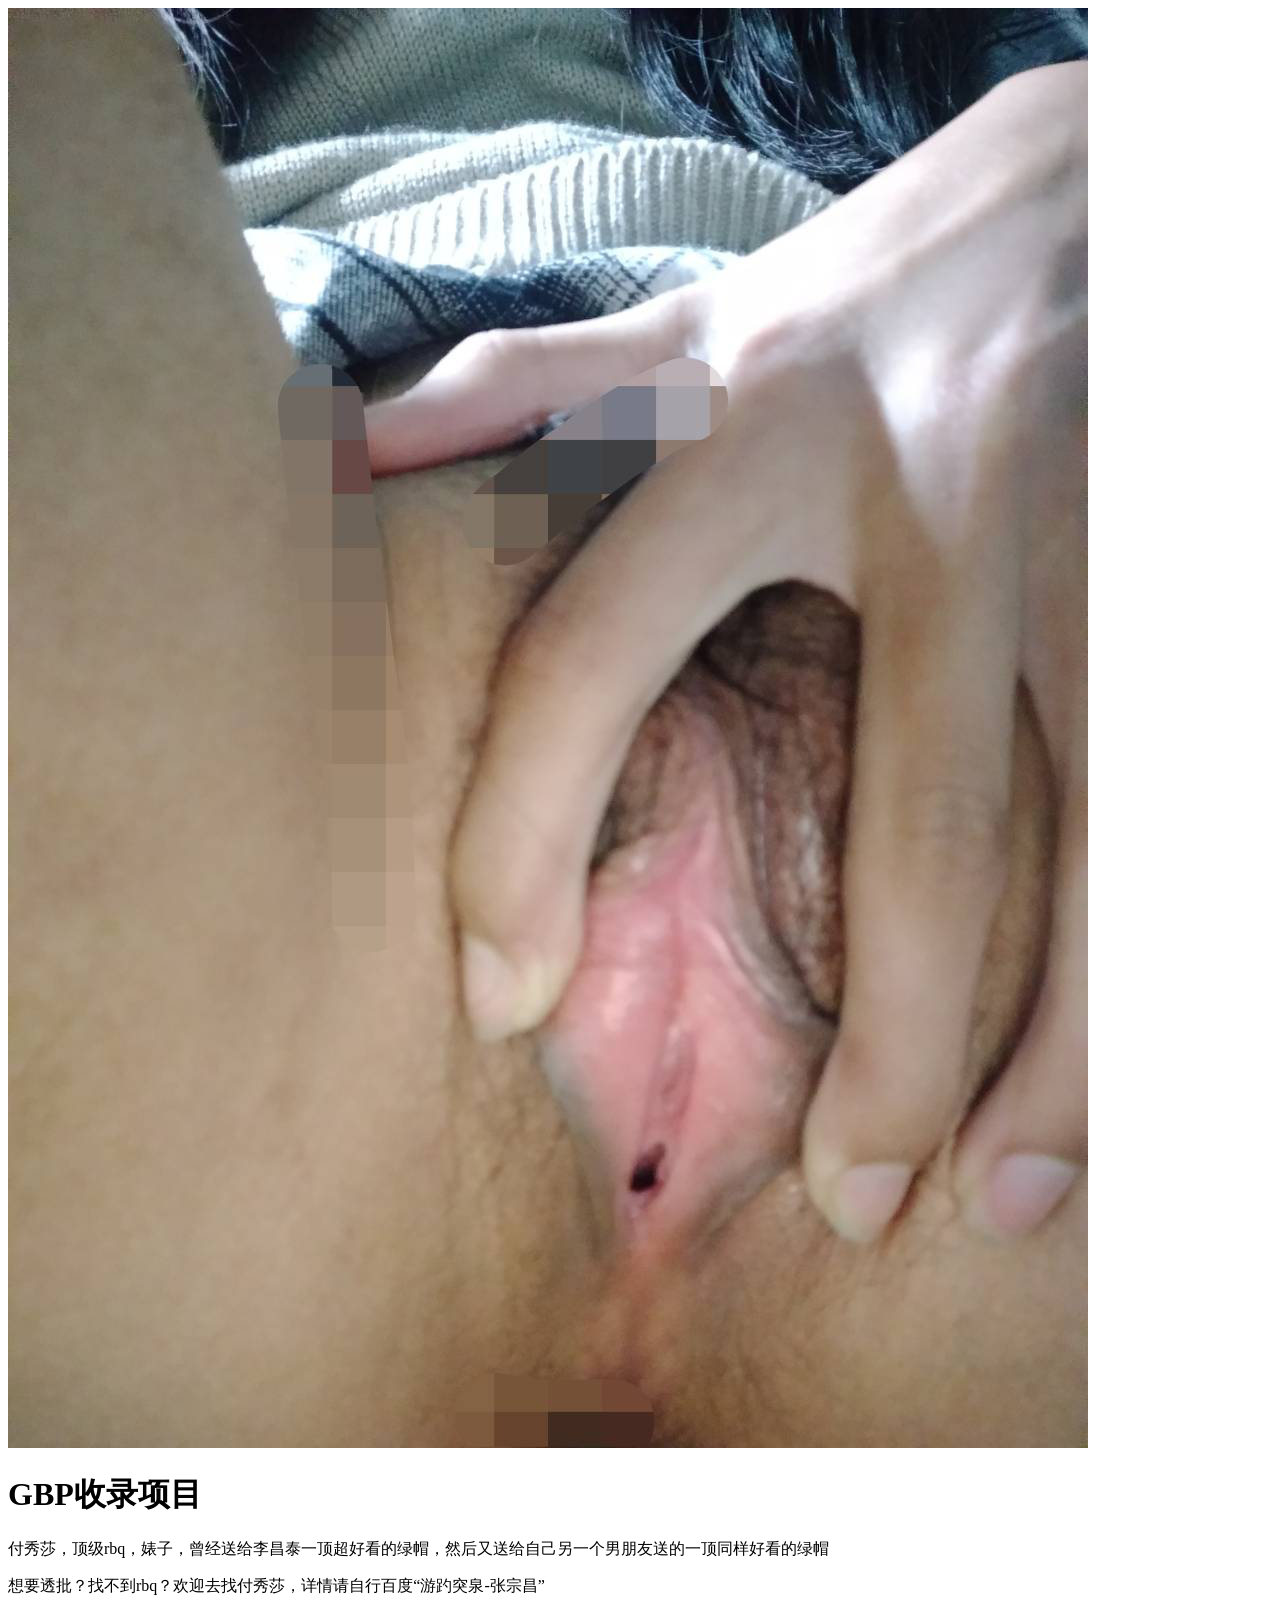
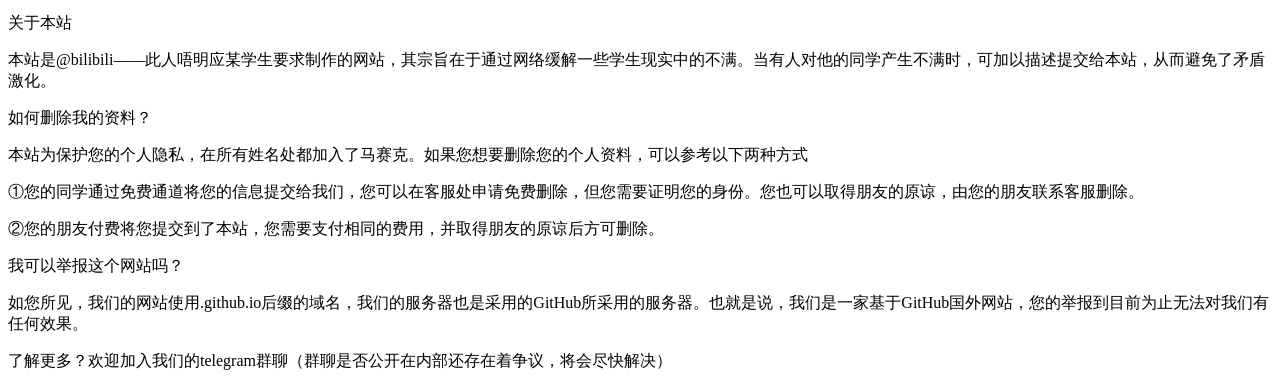
==== index.html @ 8ef024d5 "Add files via upload" ====
<!DOCTYPE html>
<html lang="zh">
<head>
<title>
               GBP收录项目</title>
<meta name="description" content="主页">
<meta http-equiv="Content-Type" content="text/html; charset=UTF-8">
<meta name="viewport" content="width=device-width, initial-scale=1, shrink-to-fit=no">
<link rel="preconnect" href="https://fonts.gstatic.com/">
<link href="logo.png" rel="icon">
<link rel="stylesheet" href="css/app.css">
</head>
<body class="is-clipped">
<div class="columns is-centered container-horizontal">
<div class="column is-two-fifths">
<div class="shrimp-container">
<img class="shrimp" src="logo.png" alt="虾与白莲">
</div>
<main class="section content">
<h1>GBP收录项目</h1>
<p><span class="Voldemort">付秀莎</span>，顶级rbq，婊子，曾经送给<span class="Voldemort">李昌泰</span>一顶超好看的绿帽，然后又送给自己另一个男朋友送的一顶同样好看的绿帽</p>

<p>想要透批？找不到rbq？欢迎去找<span class="Voldemort">付秀莎</span>，详情请自行百度“游趵突泉-张宗昌”</p>
<p></p>
<p></p>
<p></p>
<p>关于本站</p>
<p>本站是@bilibili——此人唔明应某学生要求制作的网站，其宗旨在于通过网络缓解一些学生现实中的不满。当有人对他的同学产生不满时，可加以描述提交给本站，从而避免了矛盾激化。</p>
<p></p>
<p></p>
<p>如何删除我的资料？</p>
<p>本站为保护您的个人隐私，在所有姓名处都加入了马赛克。如果您想要删除您的个人资料，可以参考以下两种方式</p>
<p>①您的同学通过免费通道将您的信息提交给我们，您可以在客服处申请免费删除，但您需要证明您的身份。您也可以取得朋友的原谅，由您的朋友联系客服删除。</p>
<p>②您的朋友付费将您提交到了本站，您需要支付相同的费用，并取得朋友的原谅后方可删除。</p>
<p></p>
<p></p>
<p>我可以举报这个网站吗？</p>
<p>如您所见，我们的网站使用.github.io后缀的域名，我们的服务器也是采用的GitHub所采用的服务器。也就是说，我们是一家基于GitHub国外网站，您的举报到目前为止无法对我们有任何效果。</p>

<p>了解更多？欢迎加入我们的telegram群聊（群聊是否公开在内部还存在着争议，将会尽快解决）</p>

</footer>
</div>
</div>
<script data-cfasync="false" src="https://xiaozhan.sb/cdn-cgi/scripts/5c5dd728/cloudflare-static/email-decode.min.js"></script></body>
</html>
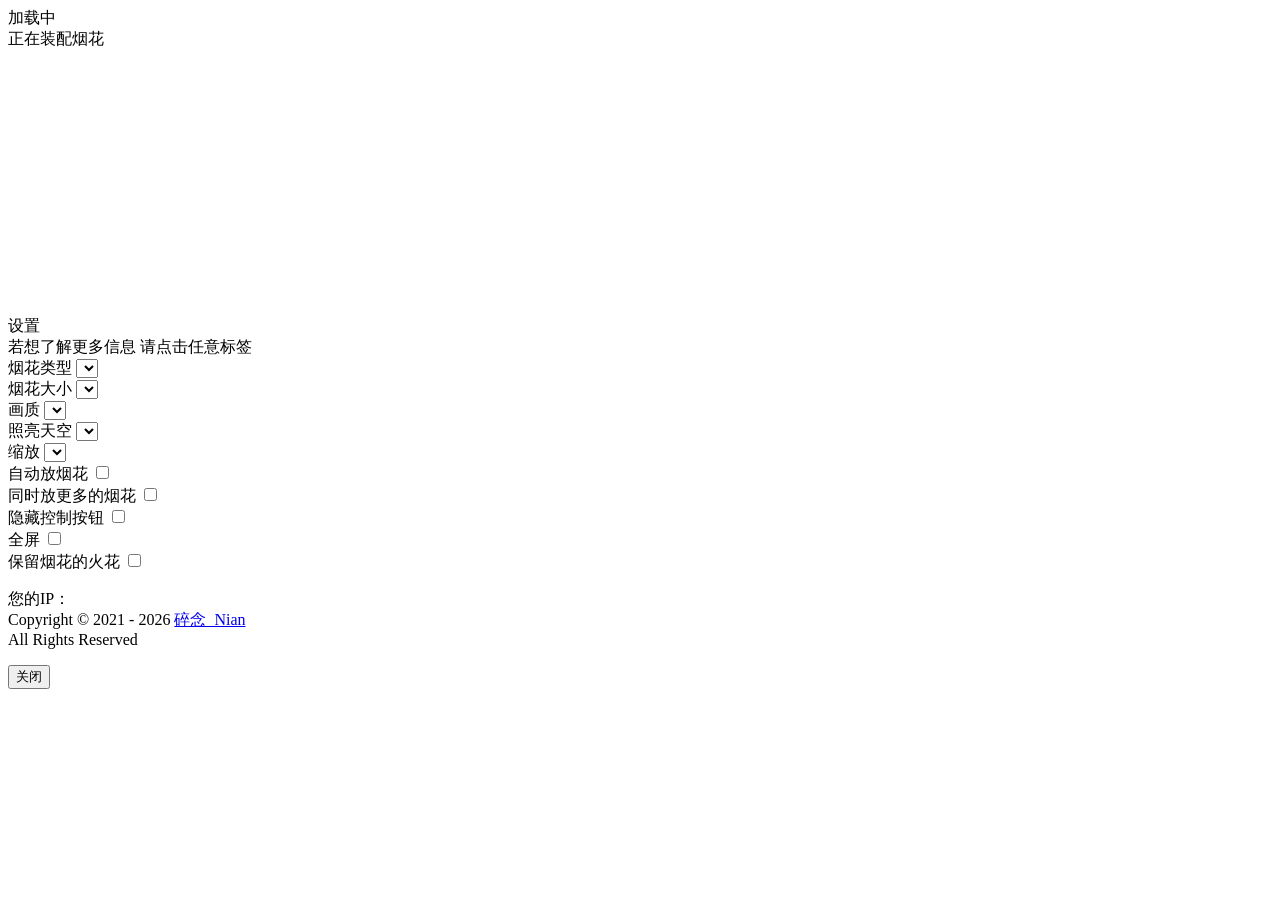
==== commit 8e675e22: "Add files via upload" ====
--- a/index.html
+++ b/index.html
@@ -1,46 +1,198 @@
 <!DOCTYPE html>
-<html lang="zh">
-<head>
-<title>
-               GBP收录项目</title>
-<meta name="description" content="主页">
-<meta http-equiv="Content-Type" content="text/html; charset=UTF-8">
-<meta name="viewport" content="width=device-width, initial-scale=1, shrink-to-fit=no">
-<link rel="preconnect" href="https://fonts.gstatic.com/">
-<link href="logo.png" rel="icon">
-<link rel="stylesheet" href="css/app.css">
-</head>
-<body class="is-clipped">
-<div class="columns is-centered container-horizontal">
-<div class="column is-two-fifths">
-<div class="shrimp-container">
-<img class="shrimp" src="logo.png" alt="虾与白莲">
-</div>
-<main class="section content">
-<h1>GBP收录项目</h1>
-<p><span class="Voldemort">付秀莎</span>，顶级rbq，婊子，曾经送给<span class="Voldemort">李昌泰</span>一顶超好看的绿帽，然后又送给自己另一个男朋友送的一顶同样好看的绿帽</p>
-
-<p>想要透批？找不到rbq？欢迎去找<span class="Voldemort">付秀莎</span>，详情请自行百度“游趵突泉-张宗昌”</p>
-<p></p>
-<p></p>
-<p></p>
-<p>关于本站</p>
-<p>本站是@bilibili——此人唔明应某学生要求制作的网站，其宗旨在于通过网络缓解一些学生现实中的不满。当有人对他的同学产生不满时，可加以描述提交给本站，从而避免了矛盾激化。</p>
-<p></p>
-<p></p>
-<p>如何删除我的资料？</p>
-<p>本站为保护您的个人隐私，在所有姓名处都加入了马赛克。如果您想要删除您的个人资料，可以参考以下两种方式</p>
-<p>①您的同学通过免费通道将您的信息提交给我们，您可以在客服处申请免费删除，但您需要证明您的身份。您也可以取得朋友的原谅，由您的朋友联系客服删除。</p>
-<p>②您的朋友付费将您提交到了本站，您需要支付相同的费用，并取得朋友的原谅后方可删除。</p>
-<p></p>
-<p></p>
-<p>我可以举报这个网站吗？</p>
-<p>如您所见，我们的网站使用.github.io后缀的域名，我们的服务器也是采用的GitHub所采用的服务器。也就是说，我们是一家基于GitHub国外网站，您的举报到目前为止无法对我们有任何效果。</p>
-
-<p>了解更多？欢迎加入我们的telegram群聊（群聊是否公开在内部还存在着争议，将会尽快解决）</p>
-
-</footer>
-</div>
-</div>
-<script data-cfasync="false" src="https://xiaozhan.sb/cdn-cgi/scripts/5c5dd728/cloudflare-static/email-decode.min.js"></script></body>
+<html lang="en">
+	<head>
+		<meta charset="UTF-8">
+		<title>
+			烟花模拟器
+		</title>
+		<meta name="viewport" content="width=device-width, initial-scale=1, user-scalable=no">
+		<meta name="mobile-web-app-capable" content="yes">
+		<meta name="apple-mobile-web-app-capable" content="yes">
+		<meta name="theme-color" content="#000000">
+		<link rel="shortcut icon" type="image/png" href="https://fireworks.nianbroken.top/NianBrokenStorage/images/favicon.png">
+		<link rel="icon" type="image/png" href="https://fireworks.nianbroken.top/NianBrokenStorage/images/favicon.png">
+		<link rel="apple-touch-icon-precomposed" href="https://fireworks.nianbroken.top/NianBrokenStorage/images/favicon.png">
+		<meta name="msapplication-TileColor" content="#000000">
+		<meta name="msapplication-TileImage" content="https://fireworks.nianbroken.top/NianBrokenStorage/images/favicon.png">
+		<link href="https://fireworks.nianbroken.top/NianBrokenStorage/fonts/css.css" rel="stylesheet">
+		<link rel="stylesheet" href="https://fireworks.nianbroken.top/NianBrokenStorage/css/style.css">
+	</head>
+	<body>
+		<!-- partial:index.partial.html -->
+		<!-- SVG Spritesheet -->
+		<div style="height: 0; width: 0; position: absolute; visibility: hidden;">
+			<svg xmlns="http://www.w3.org/2000/svg">
+				<symbol id="icon-play" viewBox="0 0 24 24">
+					<path d="M8 5v14l11-7z" />
+				</symbol>
+				<symbol id="icon-pause" viewBox="0 0 24 24">
+					<path d="M6 19h4V5H6v14zm8-14v14h4V5h-4z" />
+				</symbol>
+				<symbol id="icon-close" viewBox="0 0 24 24">
+					<path d="M19 6.41L17.59 5 12 10.59 6.41 5 5 6.41 10.59 12 5 17.59 6.41 19 12 13.41 17.59 19 19 17.59 13.41 12z" />
+				</symbol>
+				<symbol id="icon-settings" viewBox="0 0 24 24">
+					<path d="M19.43 12.98c.04-.32.07-.64.07-.98s-.03-.66-.07-.98l2.11-1.65c.19-.15.24-.42.12-.64l-2-3.46c-.12-.22-.39-.3-.61-.22l-2.49 1c-.52-.4-1.08-.73-1.69-.98l-.38-2.65C14.46 2.18 14.25 2 14 2h-4c-.25 0-.46.18-.49.42l-.38 2.65c-.61.25-1.17.59-1.69.98l-2.49-1c-.23-.09-.49 0-.61.22l-2 3.46c-.13.22-.07.49.12.64l2.11 1.65c-.04.32-.07.65-.07.98s.03.66.07.98l-2.11 1.65c-.19.15-.24.42-.12.64l2 3.46c.12.22.39.3.61.22l2.49-1c.52.4 1.08.73 1.69.98l.38 2.65c.03.24.24.42.49.42h4c.25 0 .46-.18.49-.42l.38-2.65c.61-.25 1.17-.59 1.69-.98l2.49 1c.23.09.49 0 .61-.22l2-3.46c.12-.22.07-.49-.12-.64l-2.11-1.65zM12 15.5c-1.93 0-3.5-1.57-3.5-3.5s1.57-3.5 3.5-3.5 3.5 1.57 3.5 3.5-1.57 3.5-3.5 3.5z" />
+				</symbol>
+				<symbol id="icon-sound-on" viewBox="0 0 24 24">
+					<path d="M3 9v6h4l5 5V4L7 9H3zm13.5 3c0-1.77-1.02-3.29-2.5-4.03v8.05c1.48-.73 2.5-2.25 2.5-4.02zM14 3.23v2.06c2.89.86 5 3.54 5 6.71s-2.11 5.85-5 6.71v2.06c4.01-.91 7-4.49 7-8.77s-2.99-7.86-7-8.77z" />
+				</symbol>
+				<symbol id="icon-sound-off" viewBox="0 0 24 24">
+					<path d="M16.5 12c0-1.77-1.02-3.29-2.5-4.03v2.21l2.45 2.45c.03-.2.05-.41.05-.63zm2.5 0c0 .94-.2 1.82-.54 2.64l1.51 1.51C20.63 14.91 21 13.5 21 12c0-4.28-2.99-7.86-7-8.77v2.06c2.89.86 5 3.54 5 6.71zM4.27 3L3 4.27 7.73 9H3v6h4l5 5v-6.73l4.25 4.25c-.67.52-1.42.93-2.25 1.18v2.06c1.38-.31 2.63-.95 3.69-1.81L19.73 21 21 19.73l-9-9L4.27 3zM12 4L9.91 6.09 12 8.18V4z" />
+				</symbol>
+			</svg>
+		</div>
+		<!-- App -->
+		<div class="container">
+			<div class="loading-init">
+				<div class="loading-init__header">
+					加载中
+				</div>
+				<div class="loading-init__status">
+					正在装配烟花
+				</div>
+			</div>
+			<div class="stage-container remove">
+				<div class="canvas-container">
+					<canvas id="trails-canvas">
+					</canvas>
+					<canvas id="main-canvas">
+					</canvas>
+				</div>
+				<div class="controls">
+					<div class="btn pause-btn">
+						<svg fill="white" width="24" height="24">
+							<use href="#icon-pause" xlink:href="#icon-pause">
+							</use>
+						</svg>
+					</div>
+					<div class="btn sound-btn">
+						<svg fill="white" width="24" height="24">
+							<use href="#icon-sound-off" xlink:href="#icon-sound-off">
+							</use>
+						</svg>
+					</div>
+					<div class="btn settings-btn">
+						<svg fill="white" width="24" height="24">
+							<use href="#icon-settings" xlink:href="#icon-settings">
+							</use>
+						</svg>
+					</div>
+				</div>
+				<div class="menu hide">
+					<div class="menu__inner-wrap">
+						<div class="btn btn--bright close-menu-btn">
+							<svg fill="white" width="24" height="24">
+								<use href="#icon-close" xlink:href="#icon-close">
+								</use>
+							</svg>
+						</div>
+						<div class="menu__header">
+							设置
+						</div>
+						<div class="menu__subheader">
+							若想了解更多信息 请点击任意标签
+						</div>
+						<form>
+							<div class="form-option form-option--select">
+								<label class="shell-type-label">
+								烟花类型
+								</label>
+								<select class="shell-type">
+								</select>
+							</div>
+							<div class="form-option form-option--select">
+								<label class="shell-size-label">
+								烟花大小
+								</label>
+								<select class="shell-size">
+								</select>
+							</div>
+							<div class="form-option form-option--select">
+								<label class="quality-ui-label">
+								画质
+								</label>
+								<select class="quality-ui">
+								</select>
+							</div>
+							<div class="form-option form-option--select">
+								<label class="sky-lighting-label">
+								照亮天空
+								</label>
+								<select class="sky-lighting">
+								</select>
+							</div>
+							<div class="form-option form-option--select">
+								<label class="scaleFactor-label">
+								缩放
+								</label>
+								<select class="scaleFactor">
+								</select>
+							</div>
+							<div class="form-option form-option--checkbox">
+								<label class="auto-launch-label">
+								自动放烟花
+								</label>
+								<input class="auto-launch" type="checkbox" />
+							</div>
+							<div class="form-option form-option--checkbox form-option--finale-mode">
+								<label class="finale-mode-label">
+								同时放更多的烟花
+								</label>
+								<input class="finale-mode" type="checkbox" />
+							</div>
+							<div class="form-option form-option--checkbox">
+								<label class="hide-controls-label">
+								隐藏控制按钮
+								</label>
+								<input class="hide-controls" type="checkbox" />
+							</div>
+							<div class="form-option form-option--checkbox form-option--fullscreen">
+								<label class="fullscreen-label">
+								全屏
+								</label>
+								<input class="fullscreen" type="checkbox" />
+							</div>
+							<div class="form-option form-option--checkbox">
+								<label class="long-exposure-label">
+								保留烟花的火花
+								</label>
+								<input class="long-exposure" type="checkbox" />
+							</div>
+						</form>
+						<div class="credits">
+							<p class="copyright">
+								您的IP：
+								<script src="https://pv.sohu.com/cityjson?ie=utf-8"></script>
+								<script type="text/javascript">document.write(returnCitySN["cip"])</script>
+								<br />
+								<script>
+									var mydate = new Date();
+									document.writeln("Copyright&nbsp;&copy;&nbsp;2021 - " + mydate.getFullYear() + '&nbsp;<a target="_blank" href="https://www.nianbroken.top/">碎念_Nian</a><br />All&nbsp;Rights&nbsp;Reserved');
+								</script>
+							</p>
+						</div>
+					</div>
+				</div>
+			</div>
+			<div class="help-modal">
+				<div class="help-modal__overlay">
+				</div>
+				<div class="help-modal__dialog">
+					<div class="help-modal__header">
+					</div>
+					<div class="help-modal__body">
+					</div>
+					<button type="button" class="help-modal__close-btn">
+					关闭
+					</button>
+				</div>
+			</div>
+		</div>
+		<!-- partial -->
+		<script src='https://fireworks.nianbroken.top/NianBrokenStorage/js/fscreen.js'></script>
+		<script src='https://fireworks.nianbroken.top/NianBrokenStorage/js/Stage.js'></script>
+		<script src='https://fireworks.nianbroken.top/NianBrokenStorage/js/MyMath.js'></script>
+		<script src="https://fireworks.nianbroken.top/NianBrokenStorage/js/script.js"></script>
+	</body>
 </html>
